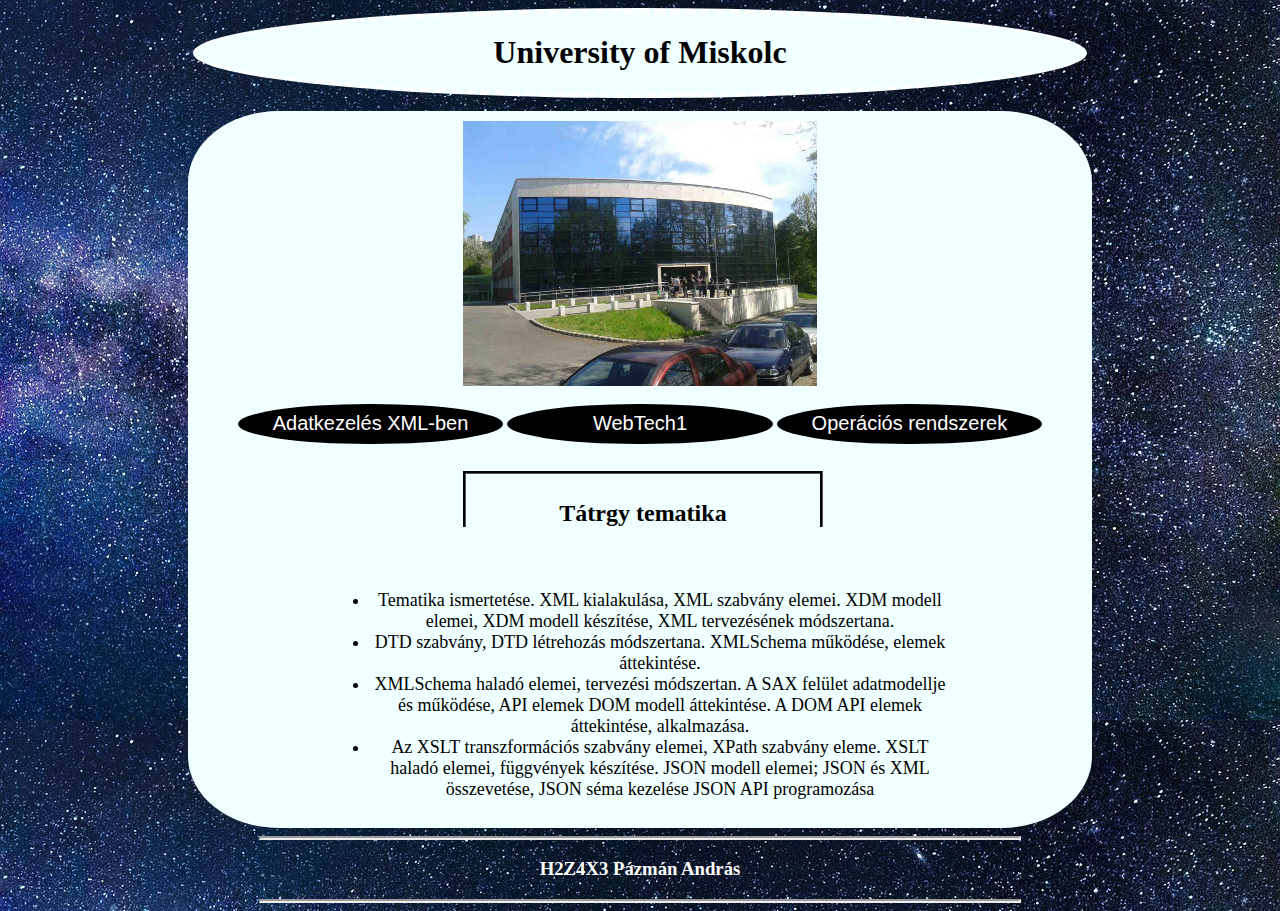
==== H2Z4X3_0913/subjects.html @ e0ff5640 "2023-09-14-21:47:56" ====
<!DOCTYPE html>
<html lang="hu">
<head>
    <meta charset="UTF-8">
    <link rel="stylesheet" href="style.css">

    <title>Weblap</title>
</head>
 

<body>

    <div id="head">
        <h1>University of Miskolc</h1>
        
    </div>

    <section id="section">
        <img id="imgID1" src="sources/uni.jpg" alt="unime">
        <button id="button1" onclick="window.location.href='subjects.html';">
            Adatkezelés XML-ben
        </button>
        <button id="button1" onclick="window.location.href='https://w3docs.com';">
            WebTech1
        </button>
        <button id="button1" onclick="window.location.href='https://w3docs.com';">
            Operációs rendszerek
        </button>

        <div>
        
        <h2>Tátrgy tematika</h2>
        </div>

        <div id="contentSection">
            
            <br>

             <br>
            <ul>

                <li>
                Tematika ismertetése. XML kialakulása, XML szabvány elemei. XDM modell elemei, XDM modell készítése, XML tervezésének módszertana. </li>
                <li>DTD szabvány, DTD létrehozás módszertana. XMLSchema működése, elemek áttekintése. </li>
                <li>
                XMLSchema haladó elemei, tervezési módszertan. A SAX felület adatmodellje és működése, API elemek DOM modell áttekintése. A DOM API elemek áttekintése, alkalmazása. 
                </li>
                <li>
                    Az XSLT transzformációs szabvány elemei, XPath szabvány eleme. XSLT haladó elemei, függvények készítése. JSON modell elemei; JSON és XML összevetése, JSON séma kezelése JSON API programozása
                </li>
            </ul>
           
        </div>

    </section>

    <footer>
        <hr>
        <h3>H2Z4X3  Pázmán András</h3>
        <hr>
    </footer>


</body>
</html>
---- H2Z4X3_0913/style.css ----
body{

    background-color: aquamarine;
    background-color: rgb(218, 160, 170);
   
    background-image: url("sources/background.jpg");
    background-color: #cccccc;
}


#head{

    background-color: azure;
    width: 70%;
    margin: auto;
    border: 10px;
    /*border-color: black; */
    text-align: center;
    position: relative;
    border-color: white;
    border-radius: 60%;
    border-width: 5px;
    border-style: dashed;
    text-align: center;
  
    margin-bottom: 1%;
    

}





#section{
    background-color: azure;
    width: 70%;
    margin: auto;
    border: 10px;
    padding: 10px;
    
    border-color: black;
    border-radius: 10%;
    border-width: 5px;
    
    text-align: center;
   

    
}


#section #imgID1{

    display: block;
    margin-left: auto;
    margin-right: auto;
    width: 40%;
    height: auto;

}




#button1 {
  position: relative;
  background-color: black;
  border: none;
  border-style: initial;
  border-radius: 80%;
  font-size: 20px;
  color: #FFFFFF;
  padding: 1%;
  width: 30%;
  margin-top: 2%;
  text-align: center;
  transition-duration: 0.4s;
  text-decoration: none;
  overflow: hidden;
  cursor: pointer;
}

#button1:after {
  content: "";
  background: #f1f1f1;
  display: block;
  position: absolute;
  padding-top: 300%;
  padding-left: 350%;
  margin-left: -20px !important;
  margin-top: -120%;
  opacity: 0;
  transition: all 0.8s
}

#button1:active:after {
  padding: 0;
  margin: 0;
  opacity: 1;
  transition: 0s
}

#section #contentSection{

    display: flex;
    align-items: center;
    justify-content: center;
    position: relative;
    margin: auto;
    font-size: 18px;
    width: 70%;
    
    margin-top: 5%;

    text-align: center;
}

#section #gifID{

    flex-basis: 40%;
    padding-left: 10%;
    width: 40%;
    height: auto;

}

h2{
    margin-top: 3%;
    padding-top: 3%;
    border-style: groove;
    border-color: black;
    border-bottom: 2px;
    width: 40%;
    text-align: center;
    margin-left: 30%;
}

footer{

    margin: auto;
    position: relative;
    text-align: center;
    color: white;
    size: 15ex;
}

hr { 
    display: block;
    margin-top: 0.5em;
    margin-bottom: 0.5em;
    margin-left: auto;
    margin-right: auto;
    border-style: inset;
    border-width: 2px;
    width: 60%;
  }
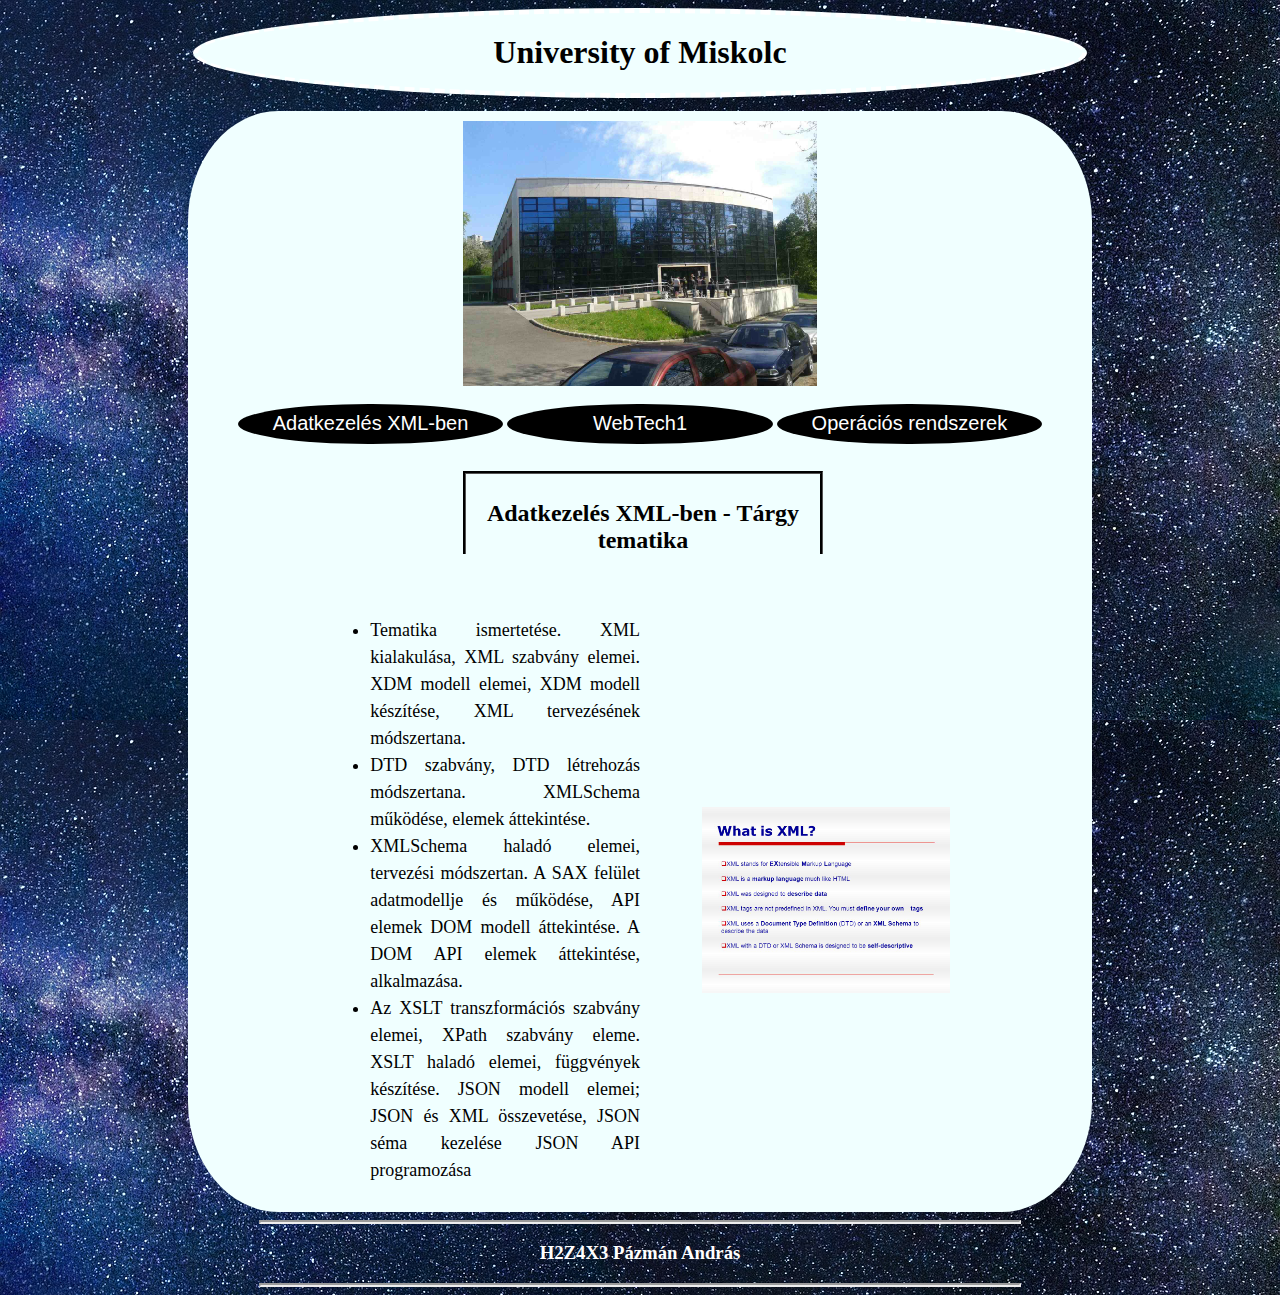
==== commit 1d21ffa4: "---" ====
--- a/H2Z4X3_0913/subjects.html
+++ b/H2Z4X3_0913/subjects.html
@@ -16,20 +16,20 @@
     </div>
 
     <section id="section">
-        <img id="imgID1" src="sources/uni.jpg" alt="unime">
+        <a href="index.html"><img id="imgID1" src="sources/uni.jpg" alt="unime"></a>
         <button id="button1" onclick="window.location.href='subjects.html';">
             Adatkezelés XML-ben
         </button>
-        <button id="button1" onclick="window.location.href='https://w3docs.com';">
+        <button id="button1" onclick="window.location.href='subjects2.html';">
             WebTech1
         </button>
-        <button id="button1" onclick="window.location.href='https://w3docs.com';">
+        <button id="button1" onclick="window.location.href='subjects3.html';">
             Operációs rendszerek
         </button>
 
         <div>
         
-        <h2>Tátrgy tematika</h2>
+        <h2>Adatkezelés XML-ben - Tárgy tematika</h2>
         </div>
 
         <div id="contentSection">
@@ -49,6 +49,8 @@
                     Az XSLT transzformációs szabvány elemei, XPath szabvány eleme. XSLT haladó elemei, függvények készítése. JSON modell elemei; JSON és XML összevetése, JSON séma kezelése JSON API programozása
                 </li>
             </ul>
+
+            <img id="gifID" src="sources/xmlslide.jpg"  />
            
         </div>
 
--- a/H2Z4X3_0913/style.css
+++ b/H2Z4X3_0913/style.css
@@ -44,6 +44,7 @@
     border-width: 5px;
     
     text-align: center;
+    
    
 
     
@@ -110,10 +111,11 @@
     margin: auto;
     font-size: 18px;
     width: 70%;
-    
+    line-height: 1.5;
     margin-top: 5%;
 
-    text-align: center;
+    text-align: justify;
+    /*text-align: center; */
 }
 
 #section #gifID{
